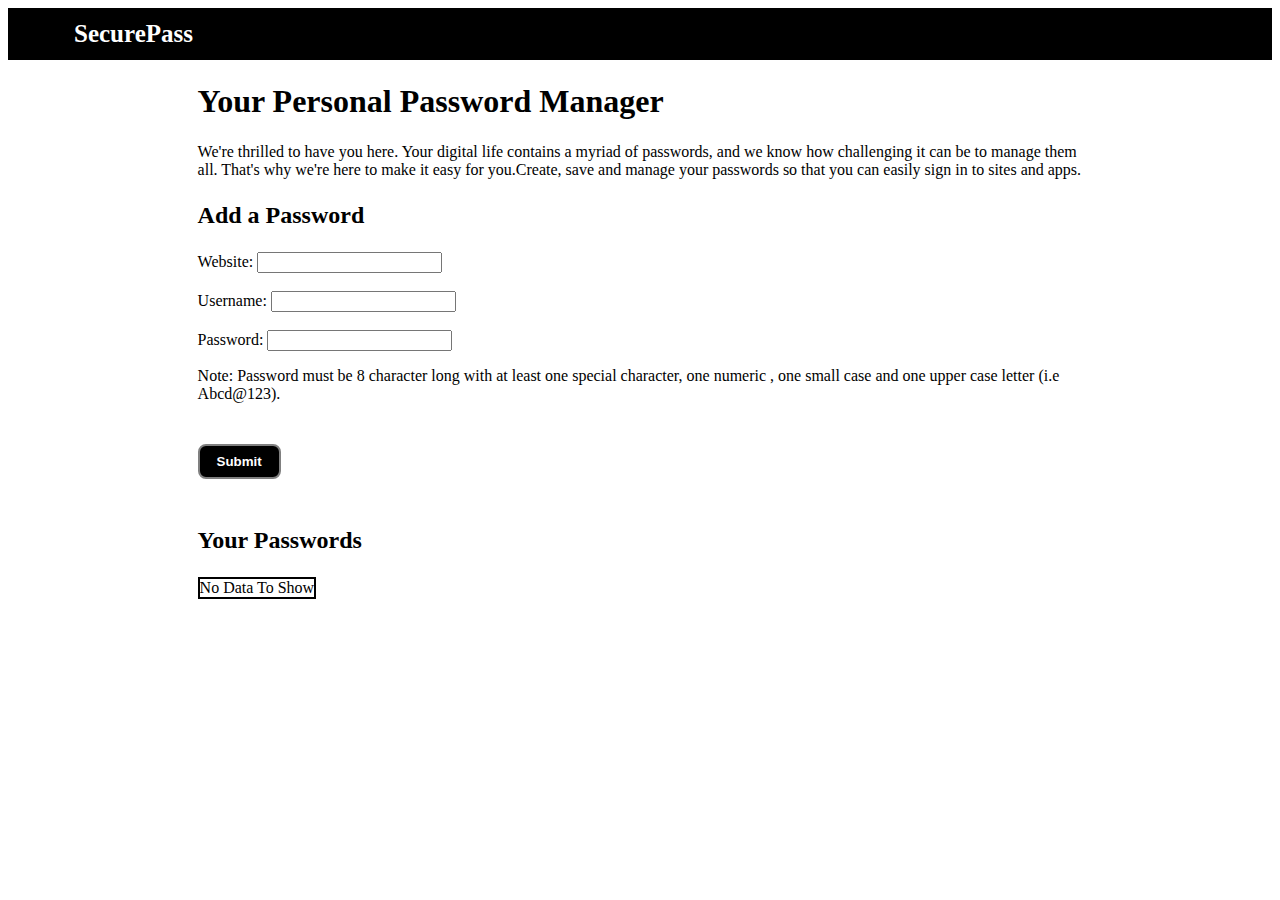
==== manager.html @ c88a3775 "Update manager.html" ====
<!DOCTYPE html>
<html lang="en">

<head>
    <meta charset="UTF-8">
    <meta name="viewport" content="width=device-width, initial-scale=1.0">
    <title>SecurePass- Your Personal Password Generator and Manager</title>
    <link rel="stylesheet" href="style.css">
</head>

<body>
    <nav>
        <div class="logo">SecurePass</div>
        
    </nav>
    <div class="container">
        <h1> Your Personal Password Manager</h1>
        <p>We're thrilled to have you here. Your digital life contains a myriad of passwords, and we know how
            challenging it can be to manage them all. That's why we're here to make it easy for you.Create,
             save and manage your passwords so that you can easily sign in to sites and apps.</p>
         
       
        <h2>Add a Password</h2>
        <form action="/submit" method="post">

            <!-- Text input for website -->
            <label for="website">Website:</label>
            <input type="text" id="website" name="website" required>
            <br><br>

            <!-- Text input for username -->
            <label for="username">Username:</label>
            <input type="text" id="username" name="username" required>
            <br><br>

            <!-- Password input -->
            <label for="password">Password:</label>
            <input type="password" id="password" name="password" required>
            <br>
            <p>Note: Password must be 8 character long with at least one special character, one numeric , one small case and one upper case letter (i.e Abcd@123).</p>
            <!-- Submit button -->
            <button class="btn" type="submit">Submit</button>
        </form>
        <h2>Your Passwords <span id="alert">(Copied!)</span></h2>
        <table>
            <tr>
                <th>Website</th>
                <th>Username</th>
                <th>Password</th>
                <th>Delete</th>
            </tr> 
 
        </table>
    </div>
     

    <script src="script.js"></script>
</body>

</html>
---- style.css ----
@import url('https://fonts.googleapis.com/css2?family=Noto+Sans:ital,wght@0,700;1,300&family=Poppins:wght@300;400;600&display=swap');

*
/* For mobile phones: */
@media only screen and (max-width: 480px) {
 .container {
    width: 90%;
    margin: 0 auto;
 }
}

/* For tablets: */
@media only screen and (min-width: 481px) and (max-width: 768px) {
 .container {
    width: 80%;
    margin: 0 auto;
 }
}

/* For desktops: */
@media only screen and (min-width: 769px) {
 .container {
    width: 70%;
    margin: 0 auto;
 }
}
{
    margin: 0;
    padding: 0;
    font-family: 'Noto Sans', sans-serif;
    font-family: 'Poppins', sans-serif;
}

nav {
    background-color: black;
    color: white;
    padding: 12px 3px;
    display: flex;
    justify-content: space-between;
   
}

.logo{
    margin: 0 23px;
    font-weight: 800;
    font-size: 25px;
    cursor: pointer;
    padding-left: 40px;
}

table, td, tr,th{
    border: 2px solid black;
    border-collapse: collapse;
    padding: 5px 13px;
}

.container {
    max-width: 80vw;
    margin: 23px auto;
}

h1, h2, h3 {
    margin: 23px 0;
}

.btn{
    padding: 8px 17px;
    background: black;
    color: white;
    font-weight: 900;
    border: 2px solid gray;
    border-radius: 8px;
    margin: 25px 0;
    cursor: pointer;
}

.btnsm{ 
    padding: 8px 17px;
    background: black;
    color: white;
    font-weight: 900;
    border: 2px solid gray;
    border-radius: 8px; 
    cursor: pointer;
}

img{
    cursor: pointer;
    position: relative;
    bottom: 7px;
    width: 15px;
    height: 13px;
}

#alert{
    display: none;
}
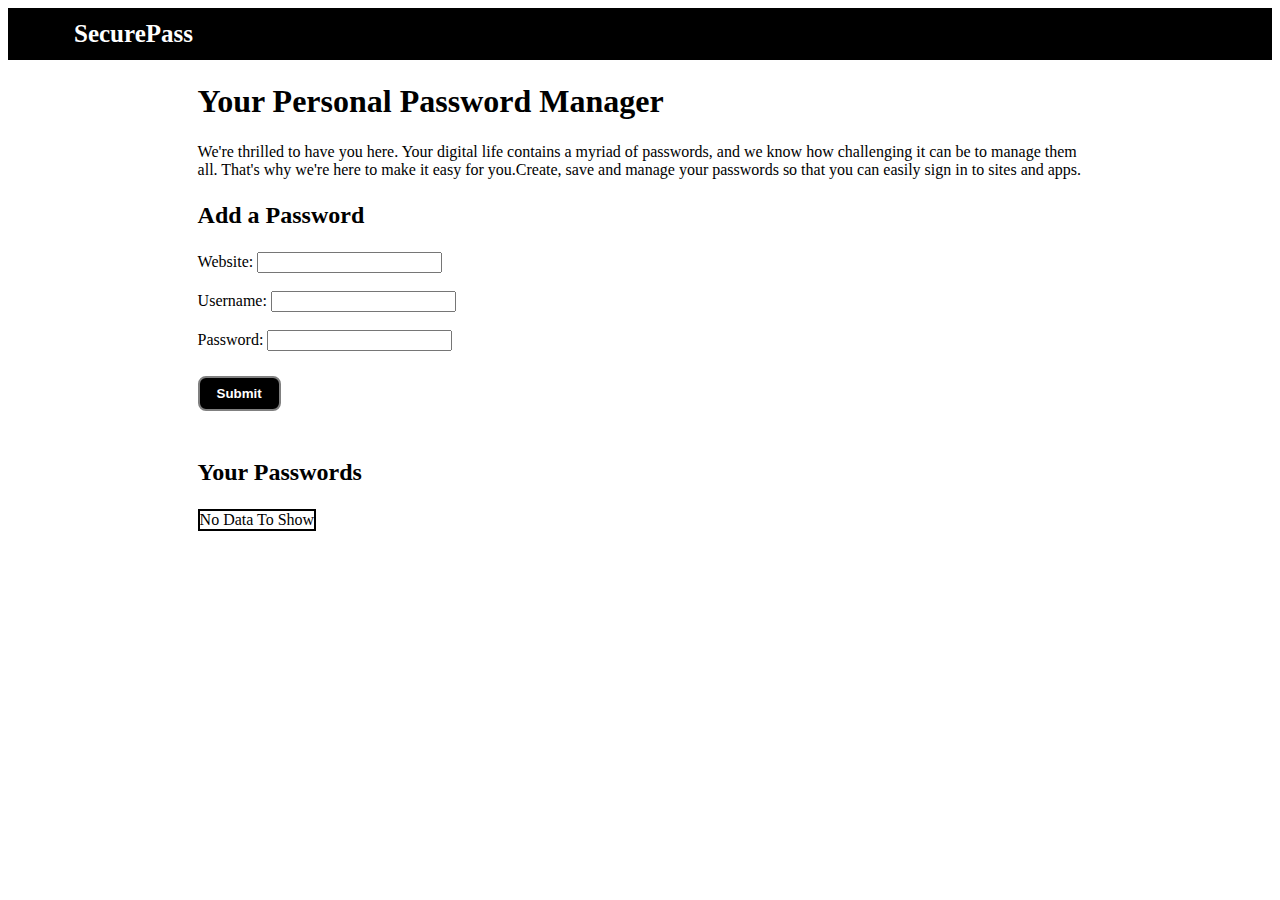
==== commit 052308a2: "Update manager.html" ====
--- a/manager.html
+++ b/manager.html
@@ -38,7 +38,6 @@
             <label for="password">Password:</label>
             <input type="password" id="password" name="password" required>
             <br>
-            <p>Note: Password must be 8 character long with at least one special character, one numeric , one small case and one upper case letter (i.e Abcd@123).</p>
             <!-- Submit button -->
             <button class="btn" type="submit">Submit</button>
         </form>
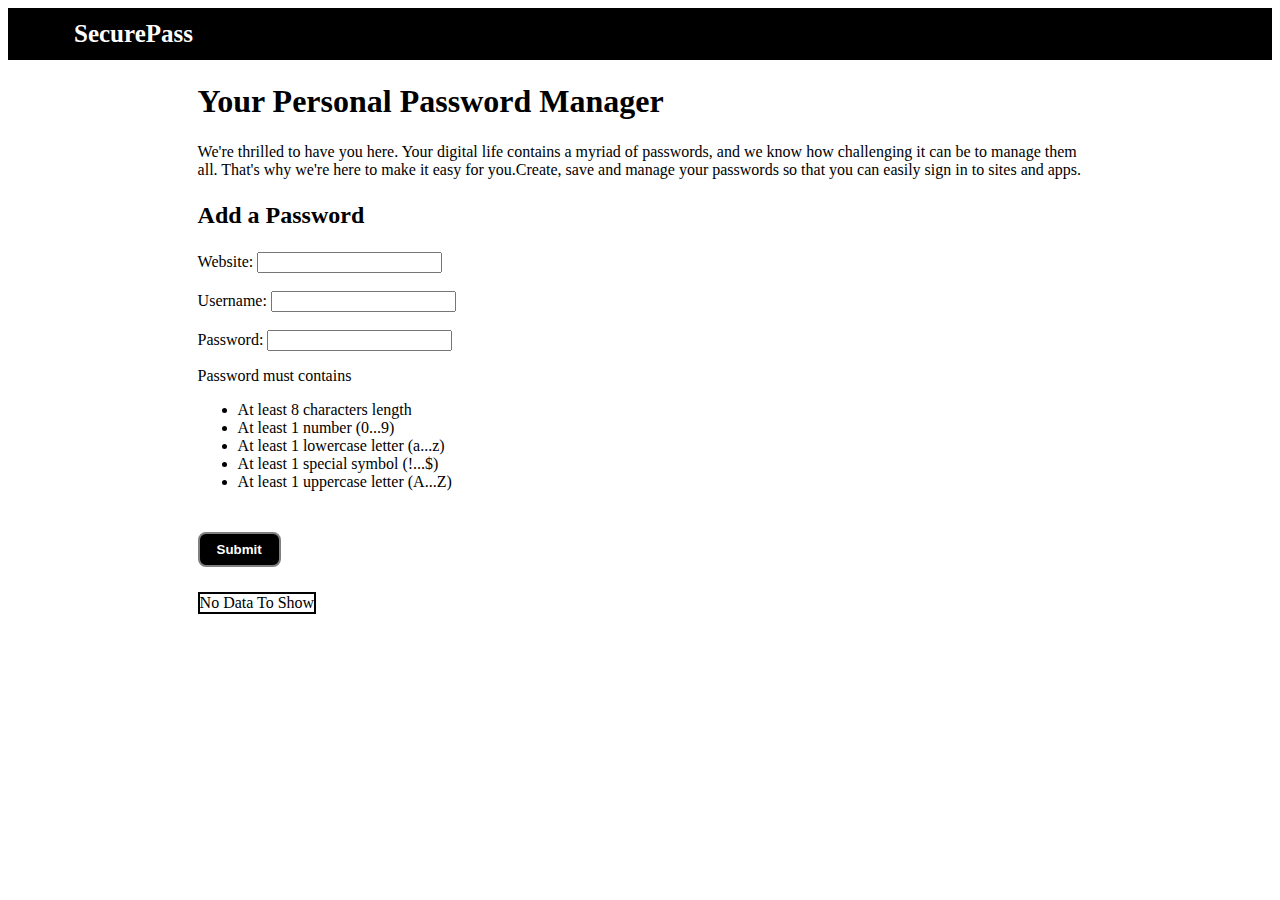
==== commit 70d9fa02: "Update manager.html" ====
--- a/manager.html
+++ b/manager.html
@@ -34,23 +34,53 @@
             <input type="text" id="username" name="username" required>
             <br><br>
 
-            <!-- Password input -->
+            <div class="wrapper">
+                <div class="pass-field">
+                  <!-- Password input -->
             <label for="password">Password:</label>
             <input type="password" id="password" name="password" required>
-            <br>
+                  <i class="fa-solid fa-eye"></i>
+                </div>
+                <div class="content">
+                  <p>Password must contains</p>
+                  <ul class="requirement-list">
+                    <li>
+                      <i class="fa-solid fa-circle"></i>
+                      <span>At least 8 characters length</span>
+                    </li>
+                    <li>
+                      <i class="fa-solid fa-circle"></i>
+                      <span>At least 1 number (0...9)</span>
+                    </li>
+                    <li>
+                      <i class="fa-solid fa-circle"></i>
+                      <span>At least 1 lowercase letter (a...z)</span>
+                    </li>
+                    <li>
+                      <i class="fa-solid fa-circle"></i>
+                      <span>At least 1 special symbol (!...$)</span>
+                    </li>
+                    <li>
+                      <i class="fa-solid fa-circle"></i>
+                      <span>At least 1 uppercase letter (A...Z)</span>
+                    </li>
+                  </ul>
+                </div>
+              </div>
+        
             <!-- Submit button -->
             <button class="btn" type="submit">Submit</button>
+            <table>
+                <tr>
+                    <th>Website</th>
+                    <th>Username</th>
+                    <th>Password</th>
+                    <th>Delete</th>
+                </tr> 
+     
+            </table>
         </form>
-        <h2>Your Passwords <span id="alert">(Copied!)</span></h2>
-        <table>
-            <tr>
-                <th>Website</th>
-                <th>Username</th>
-                <th>Password</th>
-                <th>Delete</th>
-            </tr> 
- 
-        </table>
+        
     </div>
      
 
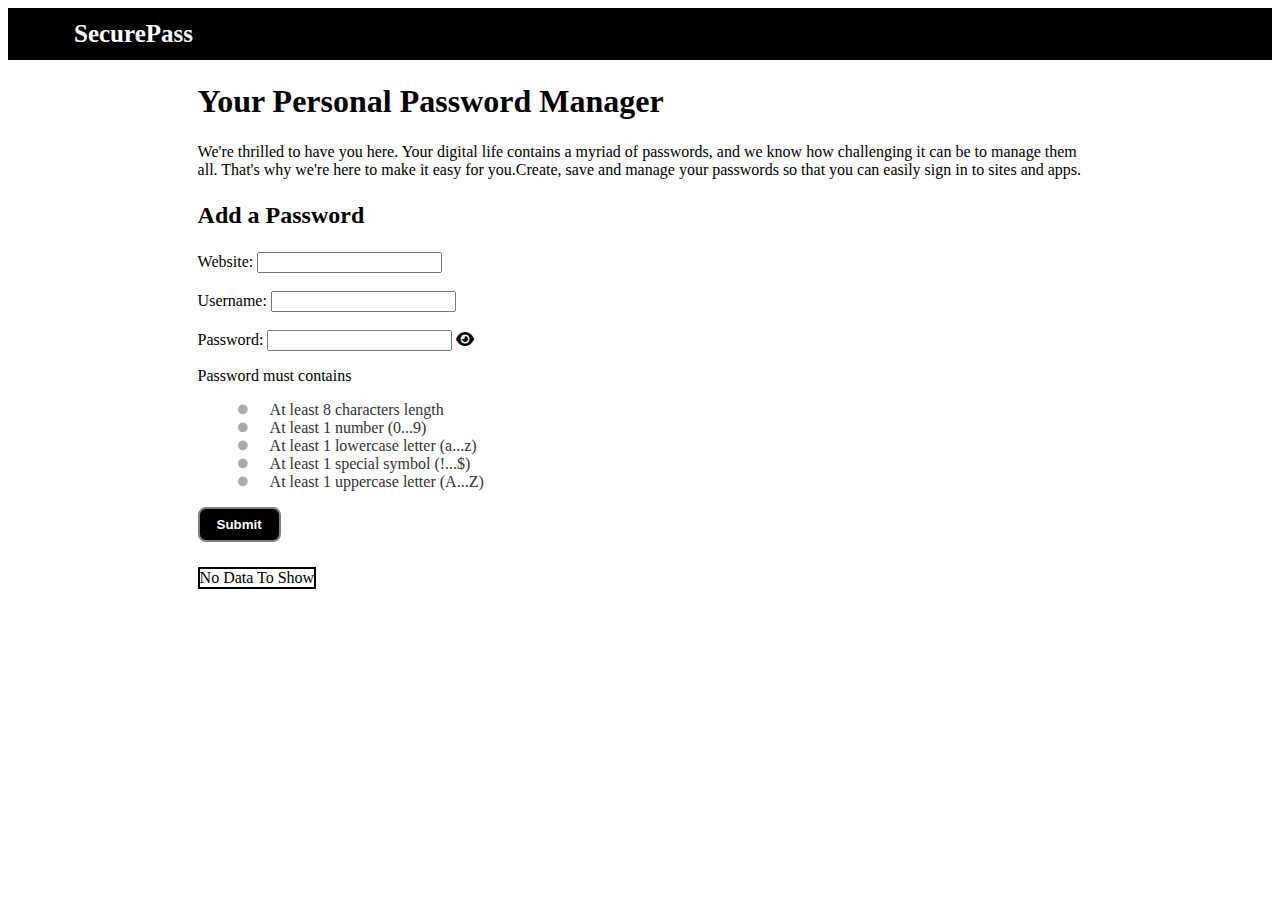
==== commit 77e2739b: "Update manager.html" ====
--- a/manager.html
+++ b/manager.html
@@ -7,6 +7,7 @@
     <meta name="viewport" content="width=device-width, initial-scale=1.0">
     <title>SecurePass- Your Personal Password Generator and Manager</title>
     <link rel="stylesheet" href="style.css">
+    <link rel="stylesheet" href="https://cdnjs.cloudflare.com/ajax/libs/font-awesome/6.3.0/css/all.min.css">
 </head>
 
 <body>
--- a/style.css
+++ b/style.css
@@ -2,7 +2,8 @@
 
 *
 /* For mobile phones: */
-@media only screen and (max-width: 480px) {
+@media only screen and (max-width: 480px) 
+{
  .container {
     width: 90%;
     margin: 0 auto;
@@ -24,6 +25,7 @@
     margin: 0 auto;
  }
 }
+
 {
     margin: 0;
     padding: 0;
@@ -70,7 +72,8 @@
     font-weight: 900;
     border: 2px solid gray;
     border-radius: 8px;
-    margin: 25px 0;
+    margin-top: 0;
+    margin-bottom: 25px;
     cursor: pointer;
 }
 
@@ -95,3 +98,46 @@
 #alert{
     display: none;
 }
+
+  
+ 
+  .content .requirement-list {
+    margin-top: 0px;
+  }
+  .requirement-list li {
+
+    list-style: none;
+    display: flex;
+    align-items: center;
+   
+  }
+  .requirement-list li i {
+    width: 20px;
+    color: #aaa;
+    font-size: 0.6rem;
+  }
+  .requirement-list li.valid i {
+    color: #4285F4;
+  }
+  .requirement-list li span {
+    margin-left: 12px;
+    color: #333;
+  }
+  .requirement-list li.valid span {
+    color: #999;
+  }
+  @media screen and (max-width: 500px) {
+    body, .wrapper {
+      padding: 15px;
+    }
+    .wrapper .pass-field {
+      height: 55px;
+    }
+    .pass-field input, .content p  {
+      font-size: 1.15rem;
+    }
+   
+    .requirement-list li span {
+      margin-left: 7px;
+    }
+  }
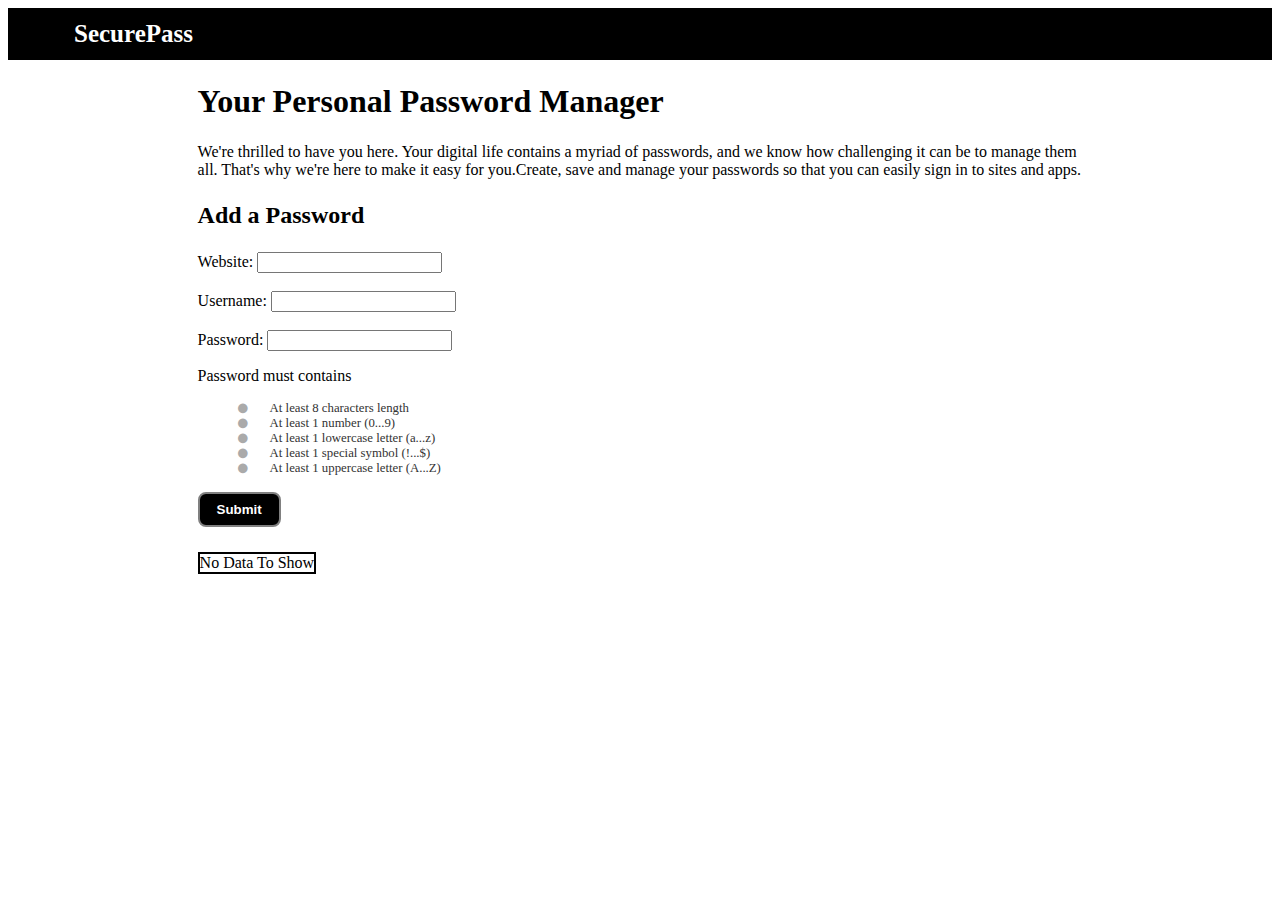
==== commit 55672999: "Update manager.html" ====
--- a/manager.html
+++ b/manager.html
@@ -40,7 +40,7 @@
                   <!-- Password input -->
             <label for="password">Password:</label>
             <input type="password" id="password" name="password" required>
-                  <i class="fa-solid fa-eye"></i>
+                  
                 </div>
                 <div class="content">
                   <p>Password must contains</p>
--- a/style.css
+++ b/style.css
@@ -103,13 +103,15 @@
  
   .content .requirement-list {
     margin-top: 0px;
+    
   }
   .requirement-list li {
 
     list-style: none;
     display: flex;
     align-items: center;
-   
+    font-size: 0.8rem;
+    
   }
   .requirement-list li i {
     width: 20px;
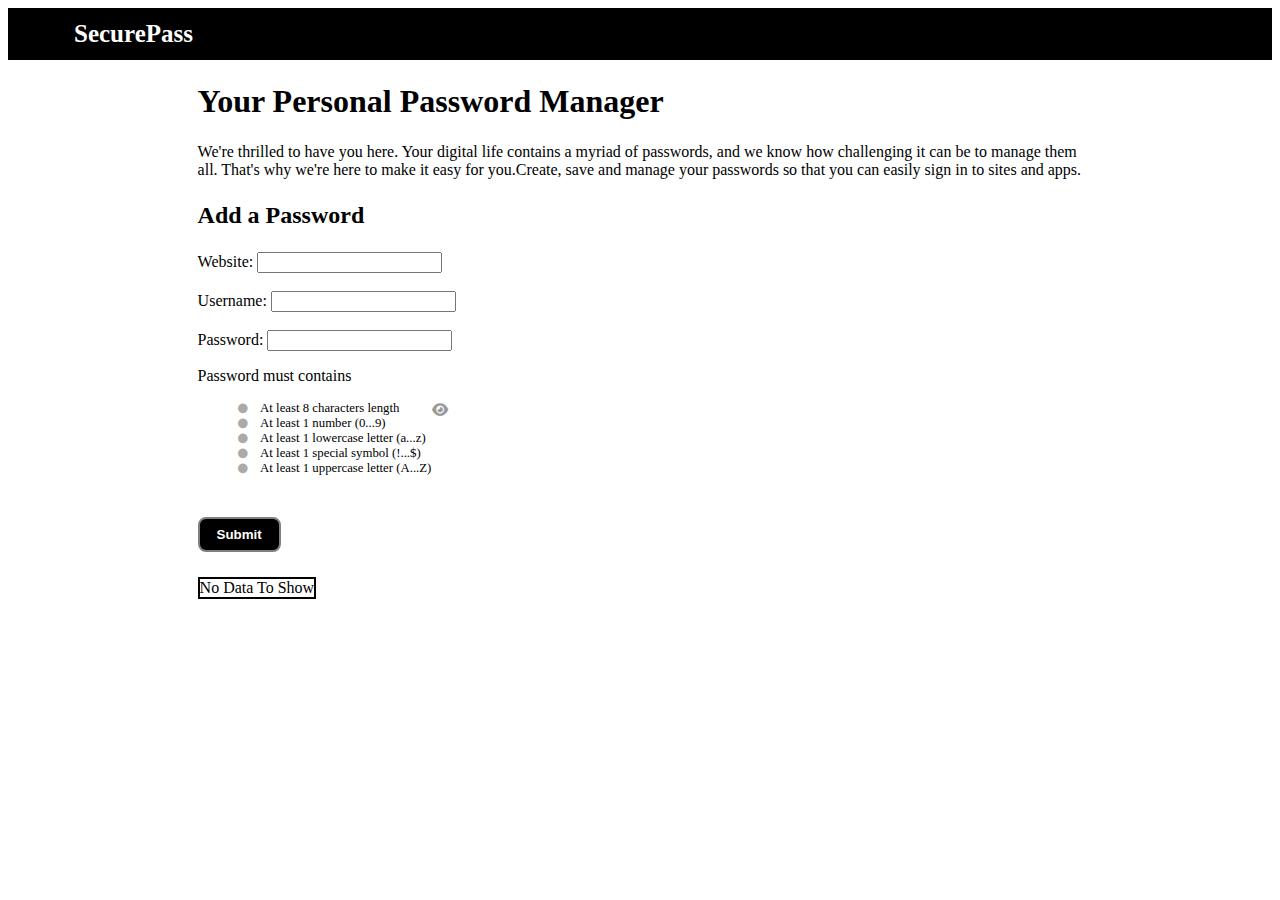
==== commit 4ca49a38: "Update manager.html" ====
--- a/manager.html
+++ b/manager.html
@@ -40,7 +40,7 @@
                   <!-- Password input -->
             <label for="password">Password:</label>
             <input type="password" id="password" name="password" required>
-                  
+            <i class="fa-solid fa-eye"></i>
                 </div>
                 <div class="content">
                   <p>Password must contains</p>
--- a/style.css
+++ b/style.css
@@ -72,8 +72,7 @@
     font-weight: 900;
     border: 2px solid gray;
     border-radius: 8px;
-    margin-top: 0;
-    margin-bottom: 25px;
+    margin: 25px 0;
     cursor: pointer;
 }
 
@@ -99,47 +98,26 @@
     display: none;
 }
 
-  
- 
-  .content .requirement-list {
-    margin-top: 0px;
-    
-  }
-  .requirement-list li {
-
+.requirement-list li {
     list-style: none;
-    display: flex;
-    align-items: center;
     font-size: 0.8rem;
-    
-  }
-  .requirement-list li i {
+}
+.requirement-list li i {
     width: 20px;
     color: #aaa;
     font-size: 0.6rem;
-  }
-  .requirement-list li.valid i {
+}
+.requirement-list li.valid i {
+    font-size: 1rem;
     color: #4285F4;
   }
-  .requirement-list li span {
-    margin-left: 12px;
-    color: #333;
+
+  .pass-field i {
+    top: 45.5%;
+    margin-left: -20px;
+    font-size: 0.9rem;
+    color: #999;
+    cursor: pointer;
+    position: absolute;
+    transform: translateY(-50%);
   }
-  .requirement-list li.valid span {
-    color: #999;
-  }
-  @media screen and (max-width: 500px) {
-    body, .wrapper {
-      padding: 15px;
-    }
-    .wrapper .pass-field {
-      height: 55px;
-    }
-    .pass-field input, .content p  {
-      font-size: 1.15rem;
-    }
-   
-    .requirement-list li span {
-      margin-left: 7px;
-    }
-  }
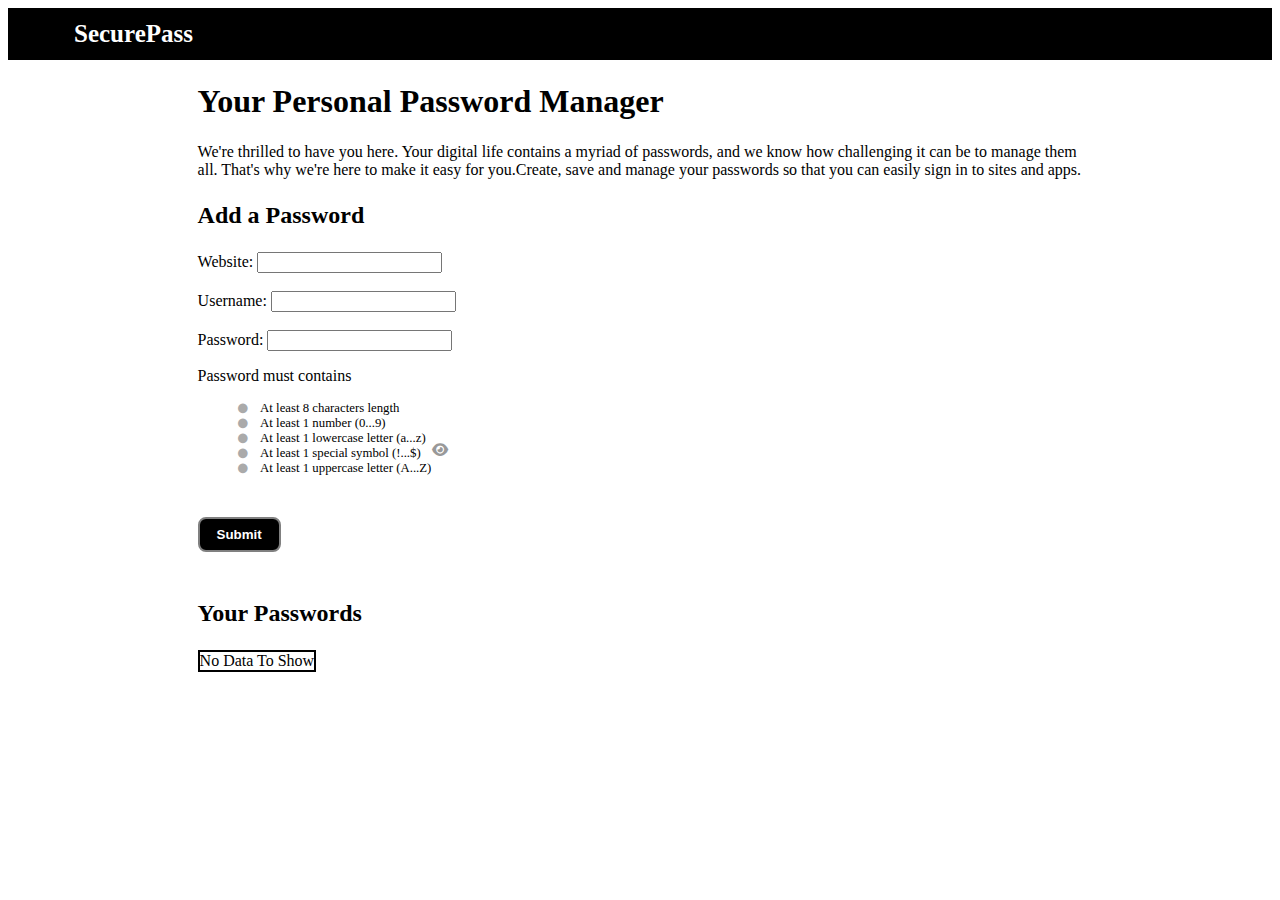
==== commit 5baecd09: "Update manager.html" ====
--- a/manager.html
+++ b/manager.html
@@ -71,6 +71,9 @@
         
             <!-- Submit button -->
             <button class="btn" type="submit">Submit</button>
+            <br>       
+            <h2>Your Passwords <span id="alert">(Copied!)</span></h2> 
+
             <table>
                 <tr>
                     <th>Website</th>
--- a/style.css
+++ b/style.css
@@ -113,7 +113,7 @@
   }
 
   .pass-field i {
-    top: 45.5%;
+    top: 50%;
     margin-left: -20px;
     font-size: 0.9rem;
     color: #999;
